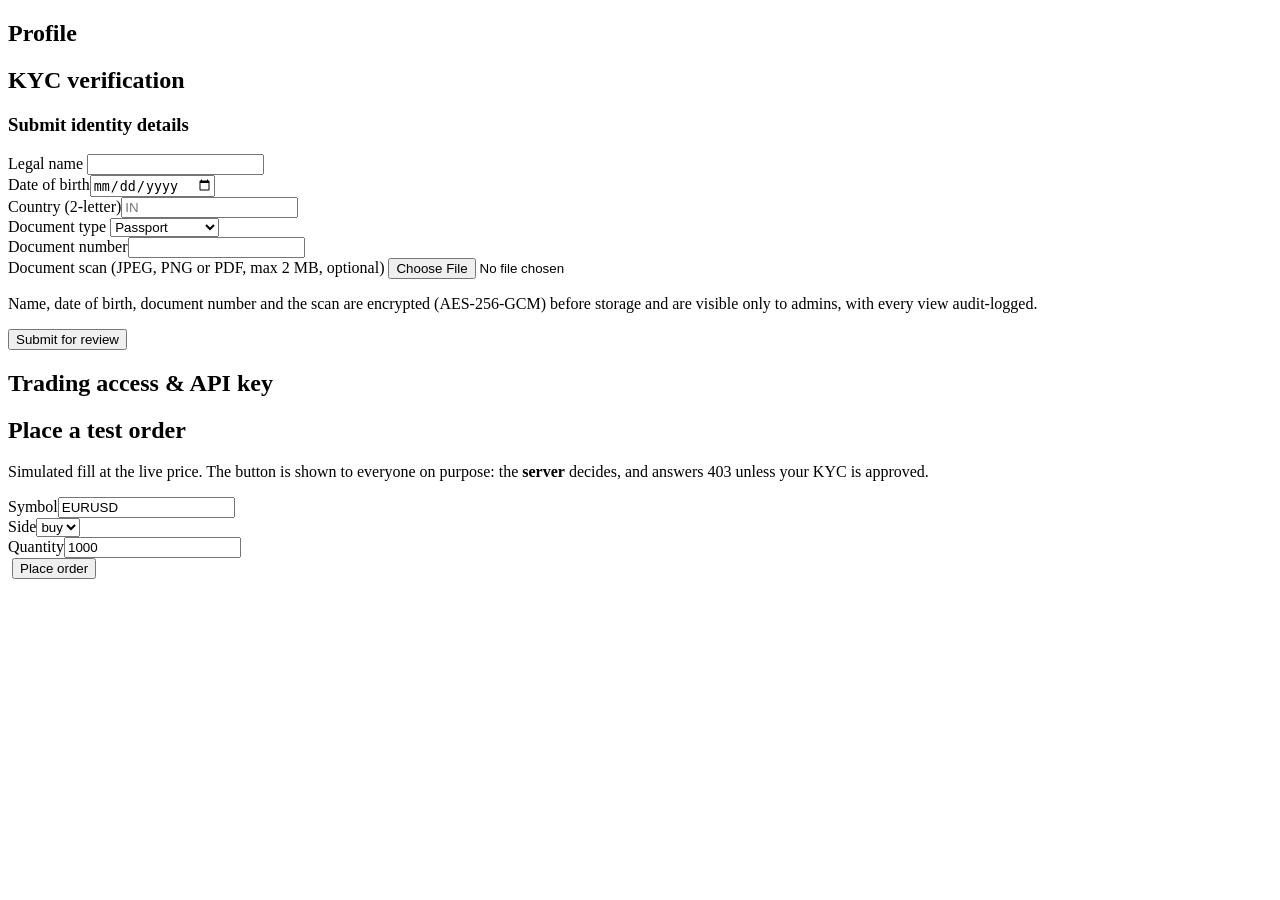
==== internal/server/web/account.html @ af1479d3 "feat: created real-time pricing engine with UI" ====
<!doctype html>
<html lang="en">
<head>
<meta charset="utf-8">
<meta name="viewport" content="width=device-width, initial-scale=1">
<title>My Account</title>
<link rel="stylesheet" href="/static/app.css">
</head>
<body>
<header class="top"></header>
<main>
  <div class="steps" id="steps"></div>

  <div class="grid2">
    <section class="card">
      <h2>Profile</h2>
      <dl class="kv" id="profile"></dl>
    </section>

    <section class="card">
      <h2>KYC verification</h2>
      <div id="kyc-status"></div>
      <form id="f-kyc" class="hidden">
        <h3>Submit identity details</h3>
        <label for="k-name">Legal name</label>
        <input id="k-name" required maxlength="120">
        <div class="row">
          <div><label for="k-dob">Date of birth</label><input id="k-dob" type="date" required></div>
          <div><label for="k-country">Country (2-letter)</label><input id="k-country" required maxlength="2" placeholder="IN"></div>
        </div>
        <div class="row">
          <div><label for="k-type">Document type</label>
            <select id="k-type"><option value="passport">Passport</option><option value="national_id">National ID</option><option value="driving_licence">Driving licence</option></select></div>
          <div><label for="k-num">Document number</label><input id="k-num" required maxlength="30" pattern="[A-Za-z0-9-]{4,30}"></div>
        </div>
        <label for="k-doc">Document scan (JPEG, PNG or PDF, max 2 MB, optional)</label>
        <input id="k-doc" type="file" accept="image/jpeg,image/png,application/pdf">
        <p class="small muted">Name, date of birth, document number and the scan are encrypted (AES-256-GCM) before storage and are visible only to admins, with every view audit-logged.</p>
        <div class="actions"><button class="btn" type="submit">Submit for review</button></div>
      </form>
      <div id="kyc-msg" class="msg"></div>
    </section>
  </div>

  <section class="card">
    <h2>Trading access &amp; API key</h2>
    <div id="access"></div>
    <div id="key-msg" class="msg"></div>
  </section>

  <section class="card">
    <h2>Place a test order</h2>
    <p class="small muted">Simulated fill at the live price. The button is shown to everyone on purpose: the <b>server</b> decides, and answers 403 unless your KYC is approved.</p>
    <form id="f-order" class="row">
      <div><label for="o-sym">Symbol</label><input id="o-sym" value="EURUSD" required></div>
      <div><label for="o-side">Side</label><select id="o-side"><option>buy</option><option>sell</option></select></div>
      <div><label for="o-qty">Quantity</label><input id="o-qty" type="number" value="1000" min="1" step="any" required></div>
      <div><label>&nbsp;</label><button class="btn" type="submit">Place order</button></div>
    </form>
    <div id="order-msg" class="msg"></div>
  </section>
</main>
<script src="/static/app.js"></script>
<script src="/static/account.js"></script>
</body>
</html>
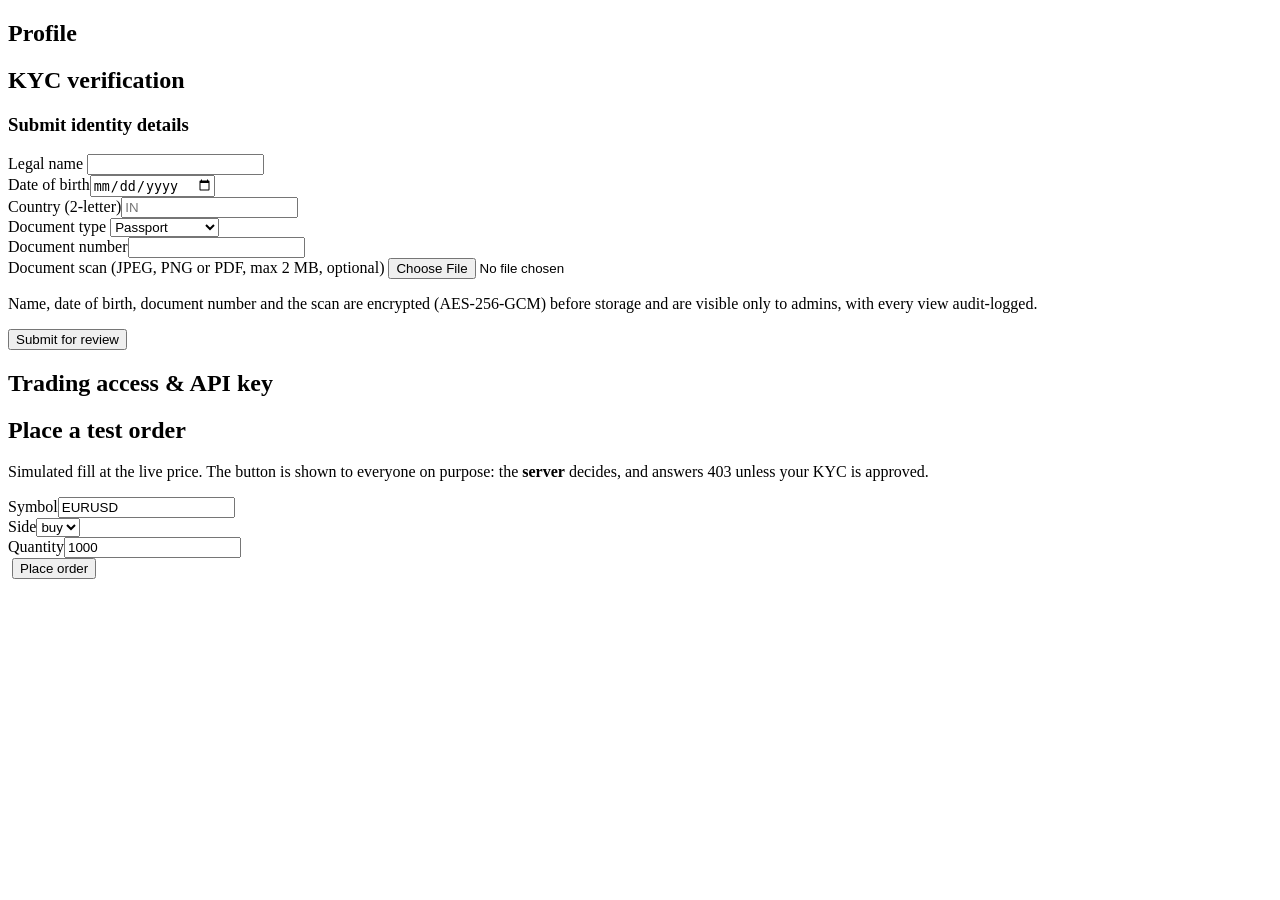
==== commit b7afbfbd: "feat: added toast messages for success/failures" ====
--- a/internal/server/web/account.html
+++ b/internal/server/web/account.html
@@ -38,14 +38,12 @@
         <p class="small muted">Name, date of birth, document number and the scan are encrypted (AES-256-GCM) before storage and are visible only to admins, with every view audit-logged.</p>
         <div class="actions"><button class="btn" type="submit">Submit for review</button></div>
       </form>
-      <div id="kyc-msg" class="msg"></div>
     </section>
   </div>
 
   <section class="card">
     <h2>Trading access &amp; API key</h2>
     <div id="access"></div>
-    <div id="key-msg" class="msg"></div>
   </section>
 
   <section class="card">
@@ -57,7 +55,6 @@
       <div><label for="o-qty">Quantity</label><input id="o-qty" type="number" value="1000" min="1" step="any" required></div>
       <div><label>&nbsp;</label><button class="btn" type="submit">Place order</button></div>
     </form>
-    <div id="order-msg" class="msg"></div>
   </section>
 </main>
 <script src="/static/app.js"></script>
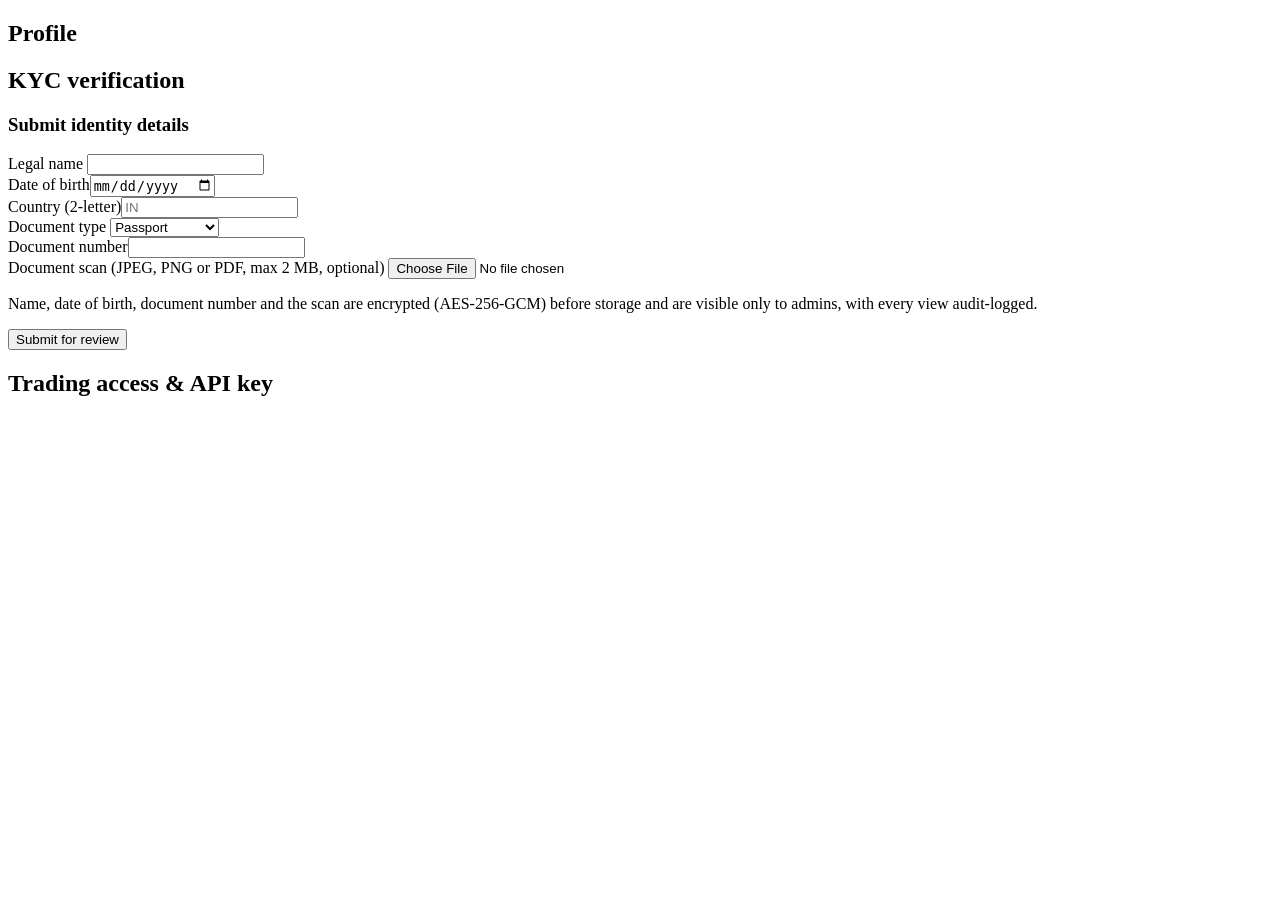
==== commit c96f9e99: "feat: improved logging and removed the test buy option" ====
--- a/internal/server/web/account.html
+++ b/internal/server/web/account.html
@@ -46,16 +46,6 @@
     <div id="access"></div>
   </section>
 
-  <section class="card">
-    <h2>Place a test order</h2>
-    <p class="small muted">Simulated fill at the live price. The button is shown to everyone on purpose: the <b>server</b> decides, and answers 403 unless your KYC is approved.</p>
-    <form id="f-order" class="row">
-      <div><label for="o-sym">Symbol</label><input id="o-sym" value="EURUSD" required></div>
-      <div><label for="o-side">Side</label><select id="o-side"><option>buy</option><option>sell</option></select></div>
-      <div><label for="o-qty">Quantity</label><input id="o-qty" type="number" value="1000" min="1" step="any" required></div>
-      <div><label>&nbsp;</label><button class="btn" type="submit">Place order</button></div>
-    </form>
-  </section>
 </main>
 <script src="/static/app.js"></script>
 <script src="/static/account.js"></script>
